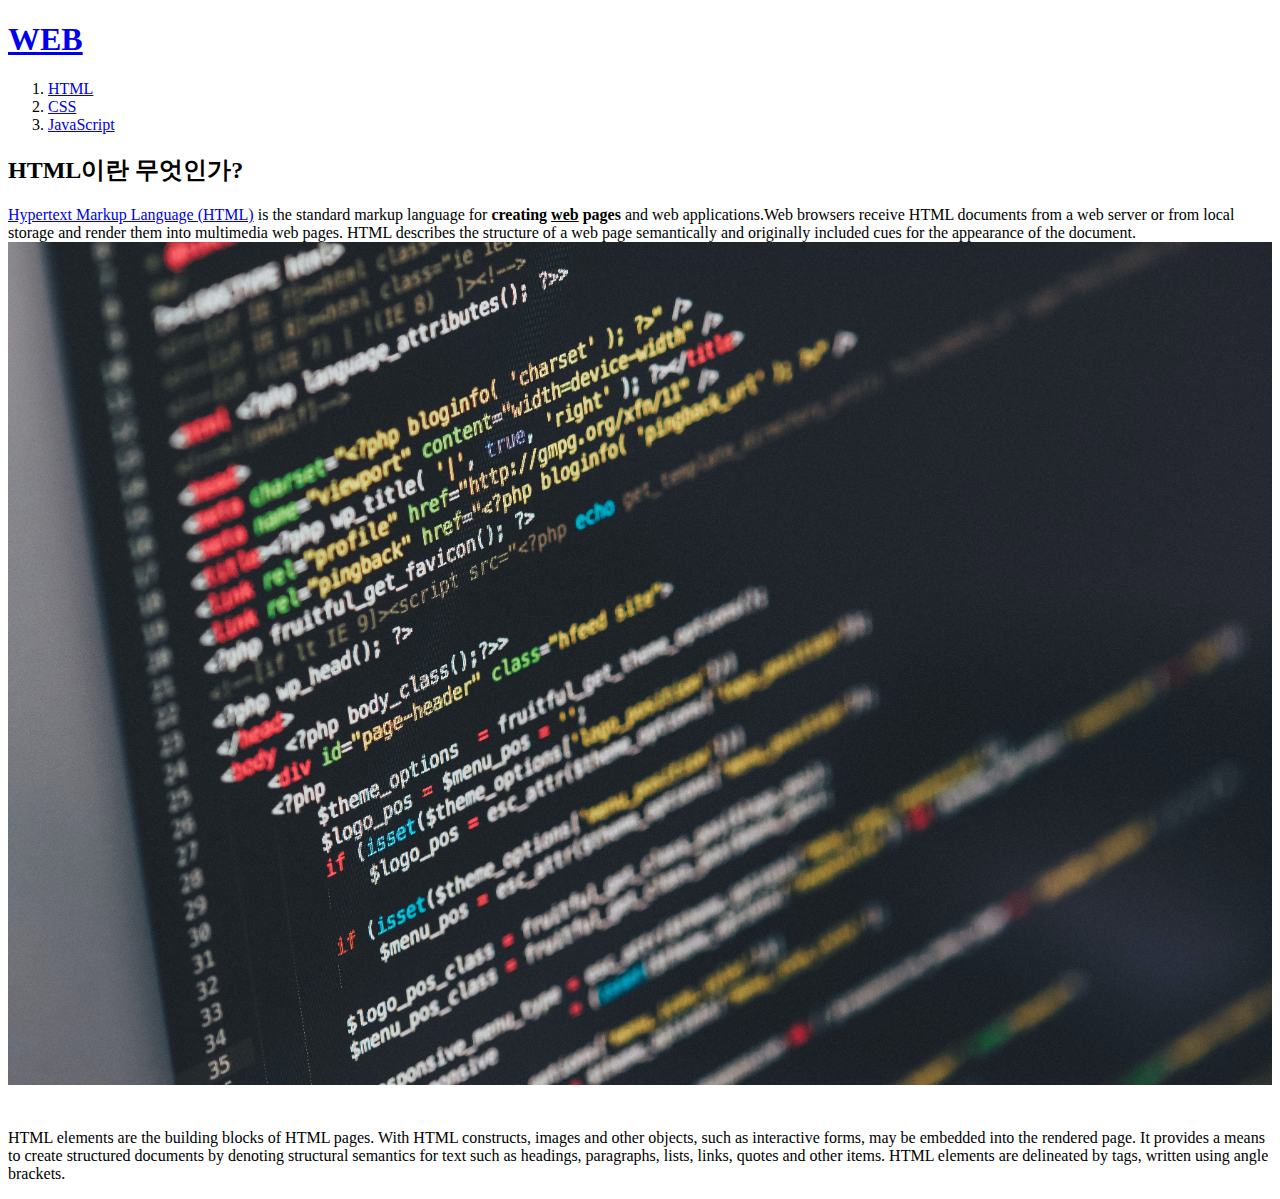
==== 1.html @ f9e056d0 "draft version finish" ====
<!doctype html>
<html>
  <head>
    <title>WEB1 - HTML</title>
    <meta charset="utf-8">
  </head>

  <body>
    <h1><a href="index.html">WEB</a></h1>
    <ol>
      <li><a href="1.html">HTML</a></li>
      <li><a href="2.html">CSS</a></li>
      <li><a href="3.html">JavaScript</a></li>
    </ol>

    <h2>HTML이란 무엇인가?</h2>
    <p>
    <a href="https://www.w3.org/TR/2011/WD-html5-20110405/" target="_blank" title="html5 specification">Hypertext Markup Language (HTML)</a> is the standard markup language for <strong>creating <u>web</u> pages</strong> and web applications.Web browsers receive HTML documents from a web server or from local storage and render them into multimedia web pages. HTML describes the structure of a web page semantically and originally included cues for the appearance of the document.

    <img src="coding.jpg" width="100%">
    </p><p style="margin-top:40px;">
    HTML elements are the building blocks of HTML pages. With HTML constructs, images and other objects, such as interactive forms, may be embedded into the rendered page. It provides a means to create structured documents by denoting structural semantics for text such as headings, paragraphs, lists, links, quotes and other items. HTML elements are delineated by tags, written using angle brackets.
    </p>
  </body>
</html>
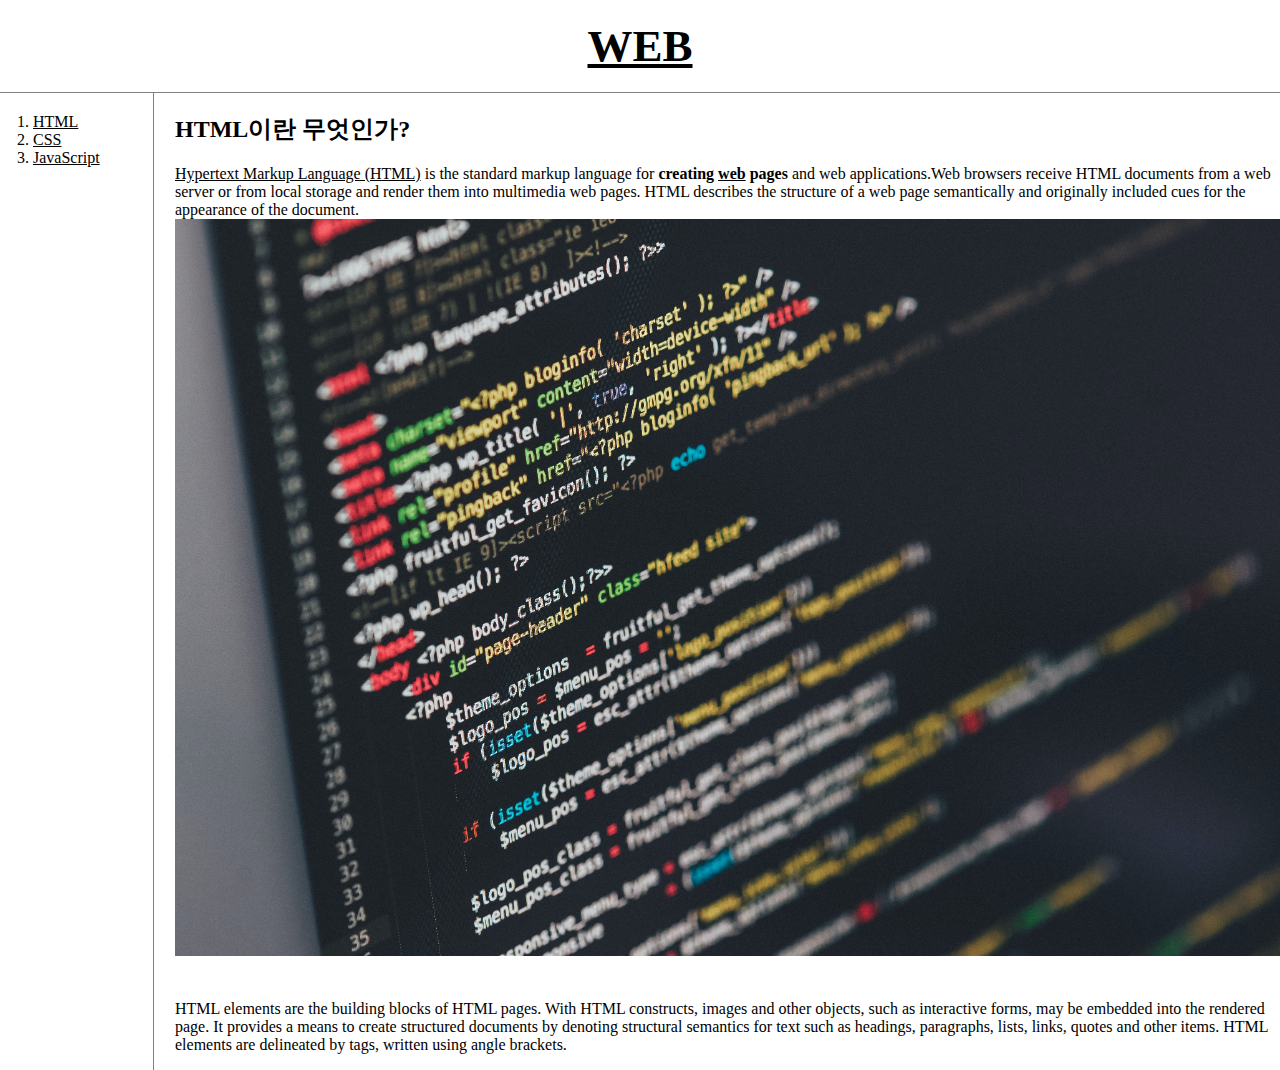
==== commit 1f115cfa: "HTML, CSS Finish" ====
--- a/1.html
+++ b/1.html
@@ -3,23 +3,30 @@
   <head>
     <title>WEB1 - HTML</title>
     <meta charset="utf-8">
+    <link rel="stylesheet" href="style.css">
+
   </head>
 
   <body>
     <h1><a href="index.html">WEB</a></h1>
-    <ol>
-      <li><a href="1.html">HTML</a></li>
-      <li><a href="2.html">CSS</a></li>
-      <li><a href="3.html">JavaScript</a></li>
-    </ol>
+    <div id="grid">
+      <ol>
+        <li><a href="1.html">HTML</a></li>
+        <li><a href="2.html">CSS</a></li>
+        <li><a href="3.html">JavaScript</a></li>
+      </ol>
+      <div id="article">
+        <h2>HTML이란 무엇인가?</h2>
+        <p>
+        <a href="https://www.w3.org/TR/2011/WD-html5-20110405/" target="_blank" title="html5 specification">Hypertext Markup Language (HTML)</a> is the standard markup language for <strong>creating <u>web</u> pages</strong> and web applications.Web browsers receive HTML documents from a web server or from local storage and render them into multimedia web pages. HTML describes the structure of a web page semantically and originally included cues for the appearance of the document.
 
-    <h2>HTML이란 무엇인가?</h2>
-    <p>
-    <a href="https://www.w3.org/TR/2011/WD-html5-20110405/" target="_blank" title="html5 specification">Hypertext Markup Language (HTML)</a> is the standard markup language for <strong>creating <u>web</u> pages</strong> and web applications.Web browsers receive HTML documents from a web server or from local storage and render them into multimedia web pages. HTML describes the structure of a web page semantically and originally included cues for the appearance of the document.
+        <img src="coding.jpg" width="100%">
+        </p><p style="margin-top:40px;">
+        HTML elements are the building blocks of HTML pages. With HTML constructs, images and other objects, such as interactive forms, may be embedded into the rendered page. It provides a means to create structured documents by denoting structural semantics for text such as headings, paragraphs, lists, links, quotes and other items. HTML elements are delineated by tags, written using angle brackets.
+        </p>
+      </div>
 
-    <img src="coding.jpg" width="100%">
-    </p><p style="margin-top:40px;">
-    HTML elements are the building blocks of HTML pages. With HTML constructs, images and other objects, such as interactive forms, may be embedded into the rendered page. It provides a means to create structured documents by denoting structural semantics for text such as headings, paragraphs, lists, links, quotes and other items. HTML elements are delineated by tags, written using angle brackets.
-    </p>
+    </div>
+
   </body>
 </html>
--- a/style.css
+++ b/style.css
@@ -0,0 +1,40 @@
+body {
+    margin:0px;
+}
+a {
+  color:black;
+}
+h1 {
+  font-size:45px;
+  text-align: center;
+  border-bottom:1px solid gray;
+  margin:0px;
+  padding:20px;
+}
+ol {
+  border-right:1px solid gray;
+  width:100px;
+  margin:0px;
+  padding:20px;
+}
+#grid {
+  display:grid;
+  grid-template-columns: 150px 1fr;
+}
+#grid ol {
+  padding-left: 33px;
+}
+#article {
+  padding-left:25px;
+}
+@media(max-width:800px) {
+  #grid {
+    display:block;
+  }
+  ol {
+    border-right:none;
+  }
+  h1 {
+    border-bottom:none;
+  }
+}
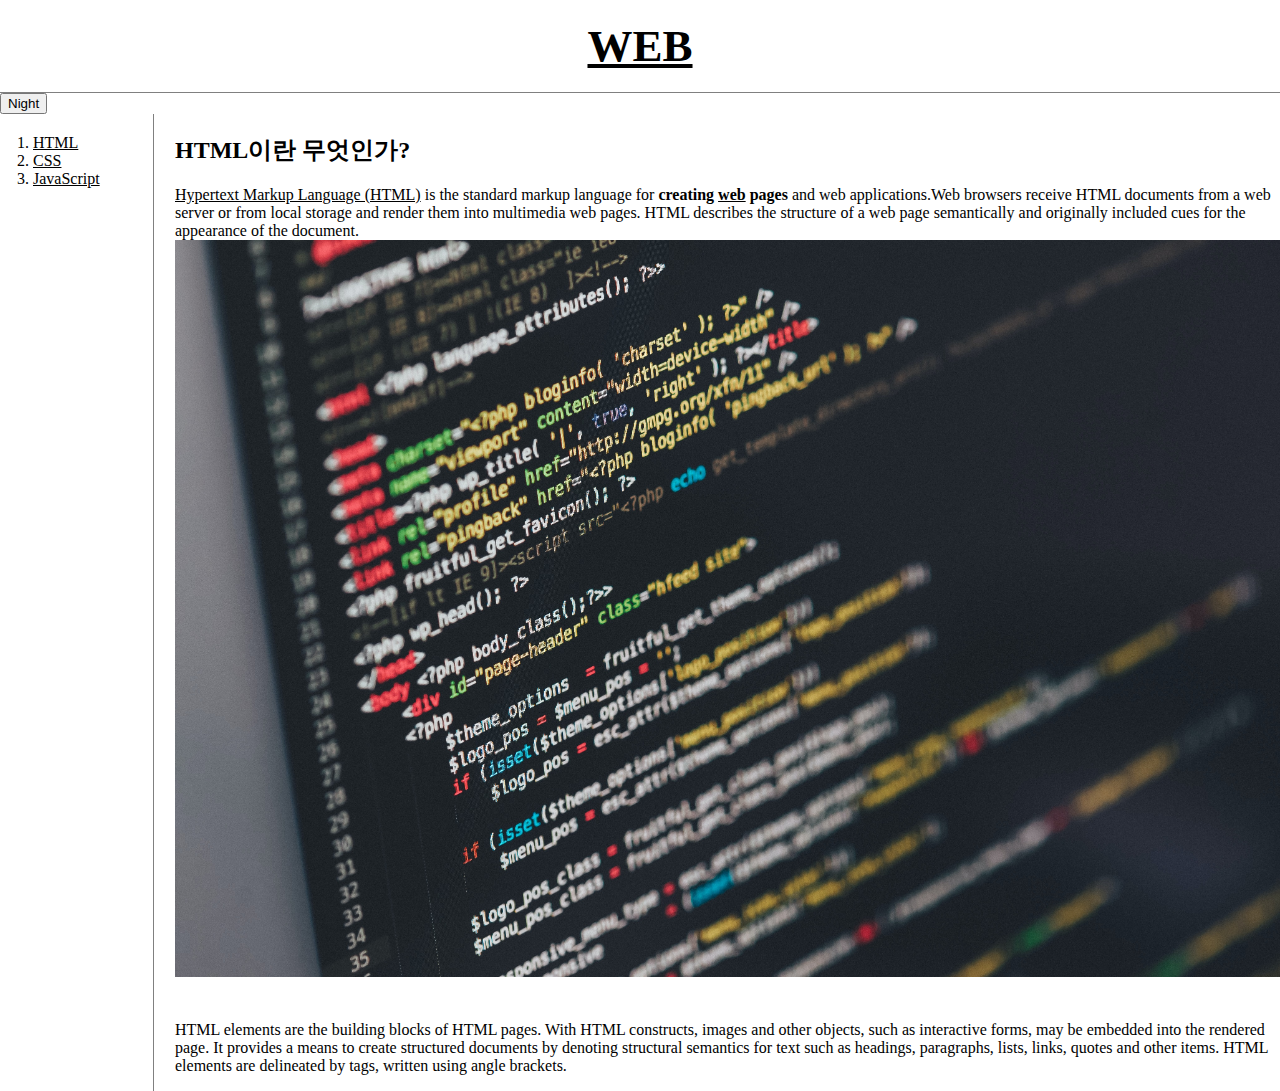
==== commit 28df7099: "JavaScript nightDayHandler" ====
--- a/1.html
+++ b/1.html
@@ -4,11 +4,15 @@
     <title>WEB1 - HTML</title>
     <meta charset="utf-8">
     <link rel="stylesheet" href="style.css">
+    <script src="colors.js"></script>
 
   </head>
 
   <body>
+
     <h1><a href="index.html">WEB</a></h1>
+    <input type="button" value="Night" onclick="nightDayHandler(this)">
+
     <div id="grid">
       <ol>
         <li><a href="1.html">HTML</a></li>
